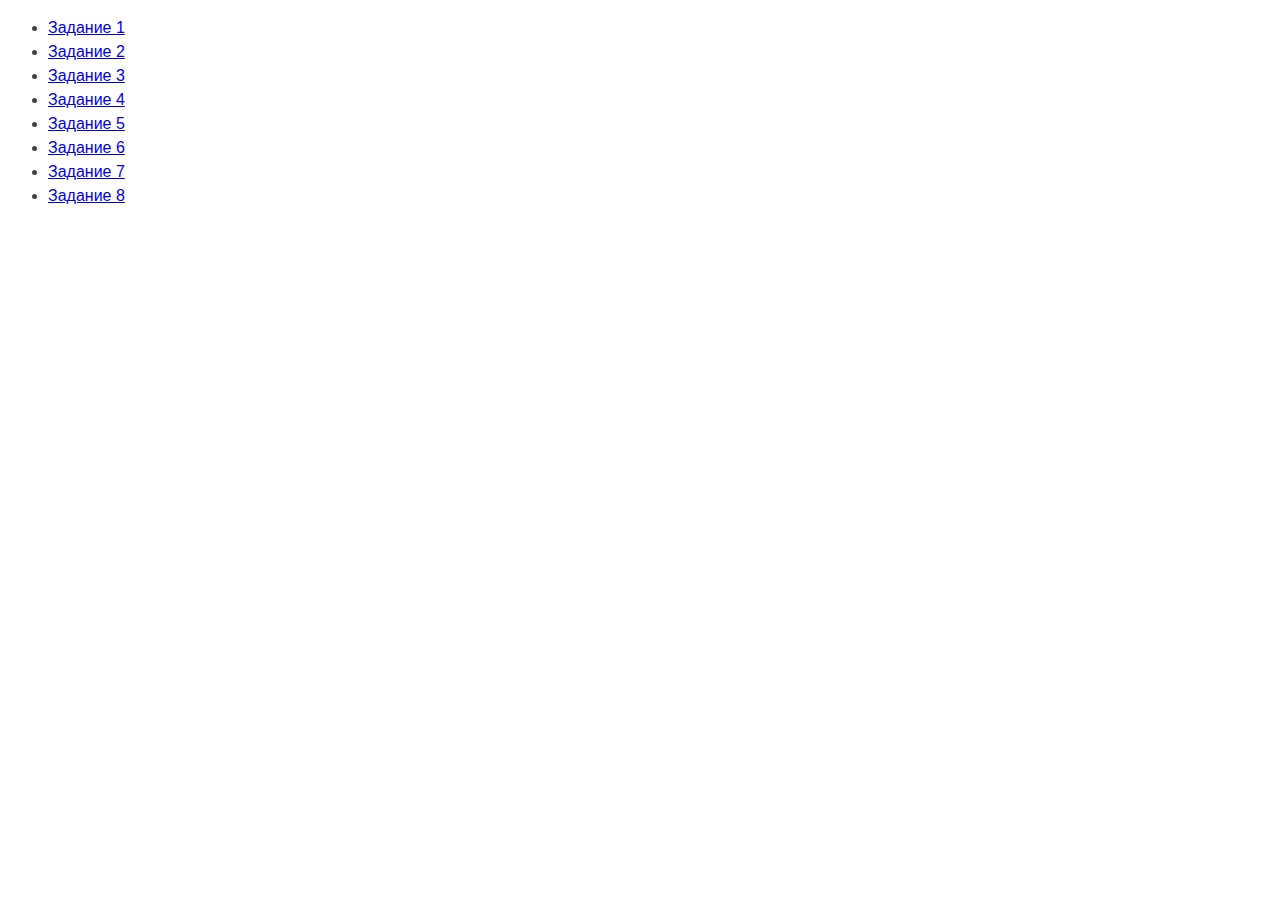
==== index.html @ 314de2ad "update" ====
<!DOCTYPE html>
<html lang="ru">
  <head>
    <meta charset="UTF-8" />
    <meta http-equiv="X-UA-Compatible" content="IE=edge" />
    <meta name="viewport" content="width=device-width, initial-scale=1.0" />
    <title>Страница навигации</title>    
    <style>
      body {
        font-family: -apple-system, BlinkMacSystemFont, 'Segoe UI', Roboto,
          Oxygen, Ubuntu, Cantarell, 'Open Sans', 'Helvetica Neue', sans-serif;
        background-color: #fff;
        color: #424242;
        line-height: 1.5;
      }
    </style>
  </head>
  <body>
    <ul>
      <li><a href="task-01.html">Задание 1</a></li>
      <li><a href="task-02.html">Задание 2</a></li>
      <li><a href="task-03.html">Задание 3</a></li>
      <li><a href="task-04.html">Задание 4</a></li>
      <li><a href="task-05.html">Задание 5</a></li>
      <li><a href="task-06.html">Задание 6</a></li>
      <li><a href="task-07.html">Задание 7</a></li>
      <li><a href="task-08.html">Задание 8</a></li>
    </ul>
  </body>
</html>
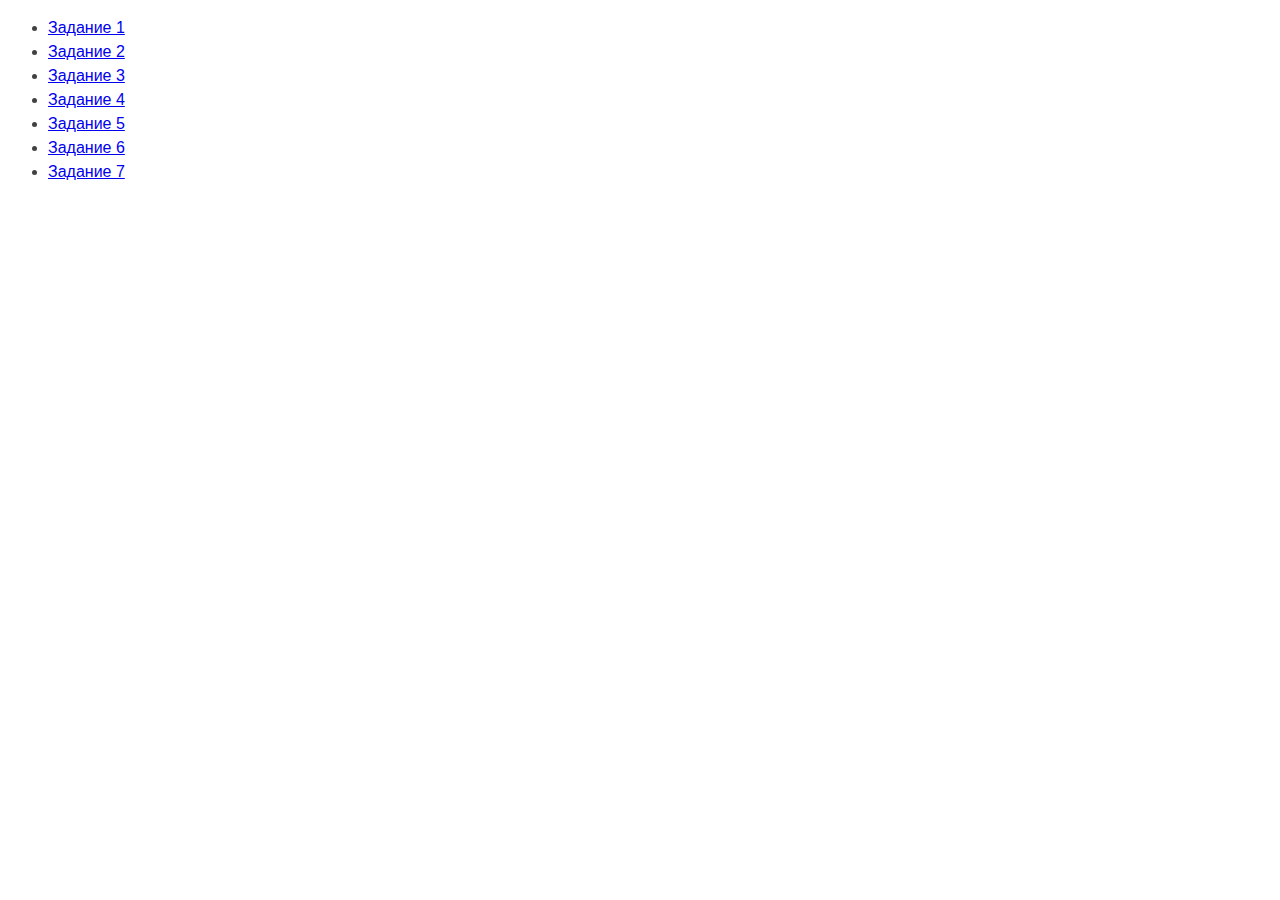
==== commit e5828293: "up" ====
--- a/index.html
+++ b/index.html
@@ -24,7 +24,7 @@
       <li><a href="task-05.html">Задание 5</a></li>
       <li><a href="task-06.html">Задание 6</a></li>
       <li><a href="task-07.html">Задание 7</a></li>
-      <li><a href="task-08.html">Задание 8</a></li>
+      <!-- <li><a href="task-08.html">Задание 8</a></li> -->
     </ul>
   </body>
 </html>
